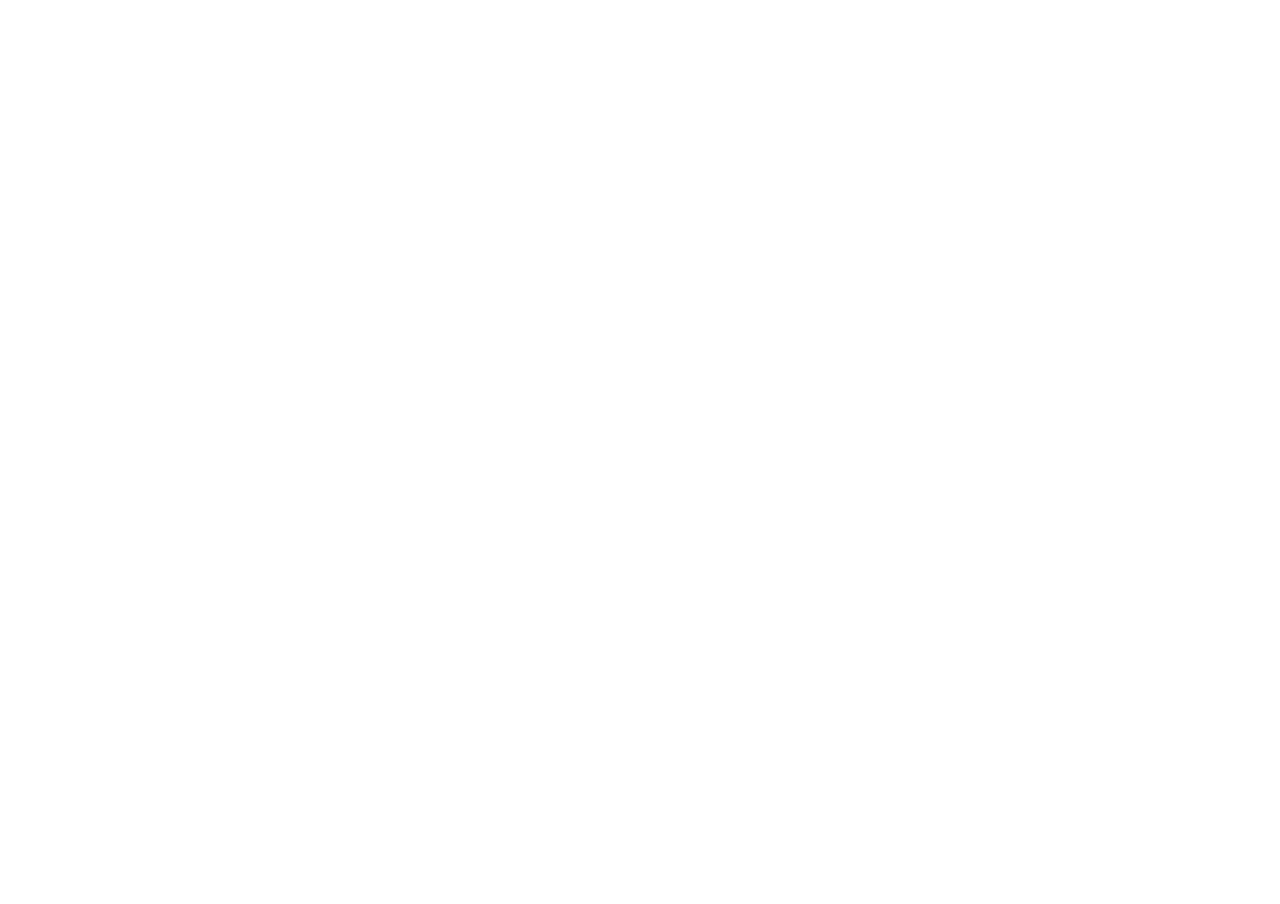
==== index.html @ 4dc19a25 "Create index.html" ====
<!DOCTYPE html>
<html lang="pt-BR">
<head>
  <meta charset="UTF-8">
  <meta name="viewport" content="width=device-width, initial-scale=1">
  <title>Frey Portfolio</title>
  <style>
    html, body {
      margin: 0;
      padding: 0;
      height: 100%;
    }
    iframe {
      border: none;
      width: 100%;
      height: 100%;
    }
  </style>
</head>
<body>
  <iframe src="https://freyportfolio.onrender.com/" title="Frey Portfolio"></iframe>
</body>
</html>
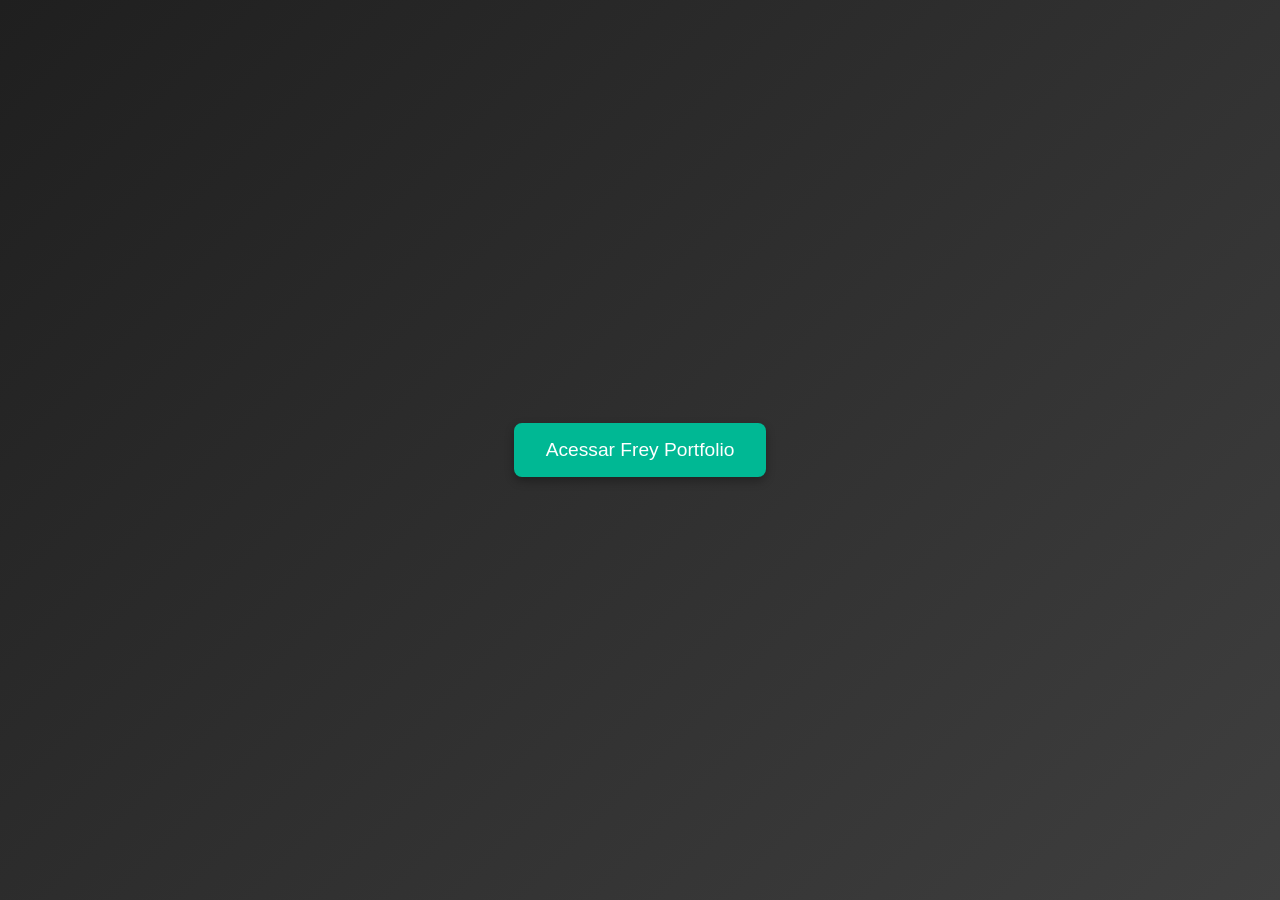
==== commit 0388922b: "Botão na tela" ====
--- a/index.html
+++ b/index.html
@@ -1,23 +1,41 @@
 <!DOCTYPE html>
 <html lang="pt-BR">
 <head>
-  <meta charset="UTF-8">
-  <meta name="viewport" content="width=device-width, initial-scale=1">
+  <meta charset="UTF-8" />
+  <meta name="viewport" content="width=device-width, initial-scale=1.0"/>
   <title>Frey Portfolio</title>
   <style>
-    html, body {
+    body {
       margin: 0;
-      padding: 0;
-      height: 100%;
+      height: 100vh;
+      display: flex;
+      justify-content: center;
+      align-items: center;
+      background: linear-gradient(135deg, #1f1f1f, #3f3f3f);
+      font-family: 'Segoe UI', sans-serif;
     }
-    iframe {
+
+    .button {
+      background-color: #00b894;
+      color: white;
+      padding: 16px 32px;
+      font-size: 1.2rem;
       border: none;
-      width: 100%;
-      height: 100%;
+      border-radius: 8px;
+      cursor: pointer;
+      box-shadow: 0 4px 10px rgba(0, 0, 0, 0.3);
+      transition: background-color 0.3s ease, transform 0.2s ease;
+    }
+
+    .button:hover {
+      background-color: #019875;
+      transform: scale(1.05);
     }
   </style>
 </head>
 <body>
-  <iframe src="https://freyportfolio.onrender.com/" title="Frey Portfolio"></iframe>
+  <button class="button" onclick="window.location.href='https://freyportfolio.onrender.com/'">
+    Acessar Frey Portfolio
+  </button>
 </body>
 </html>
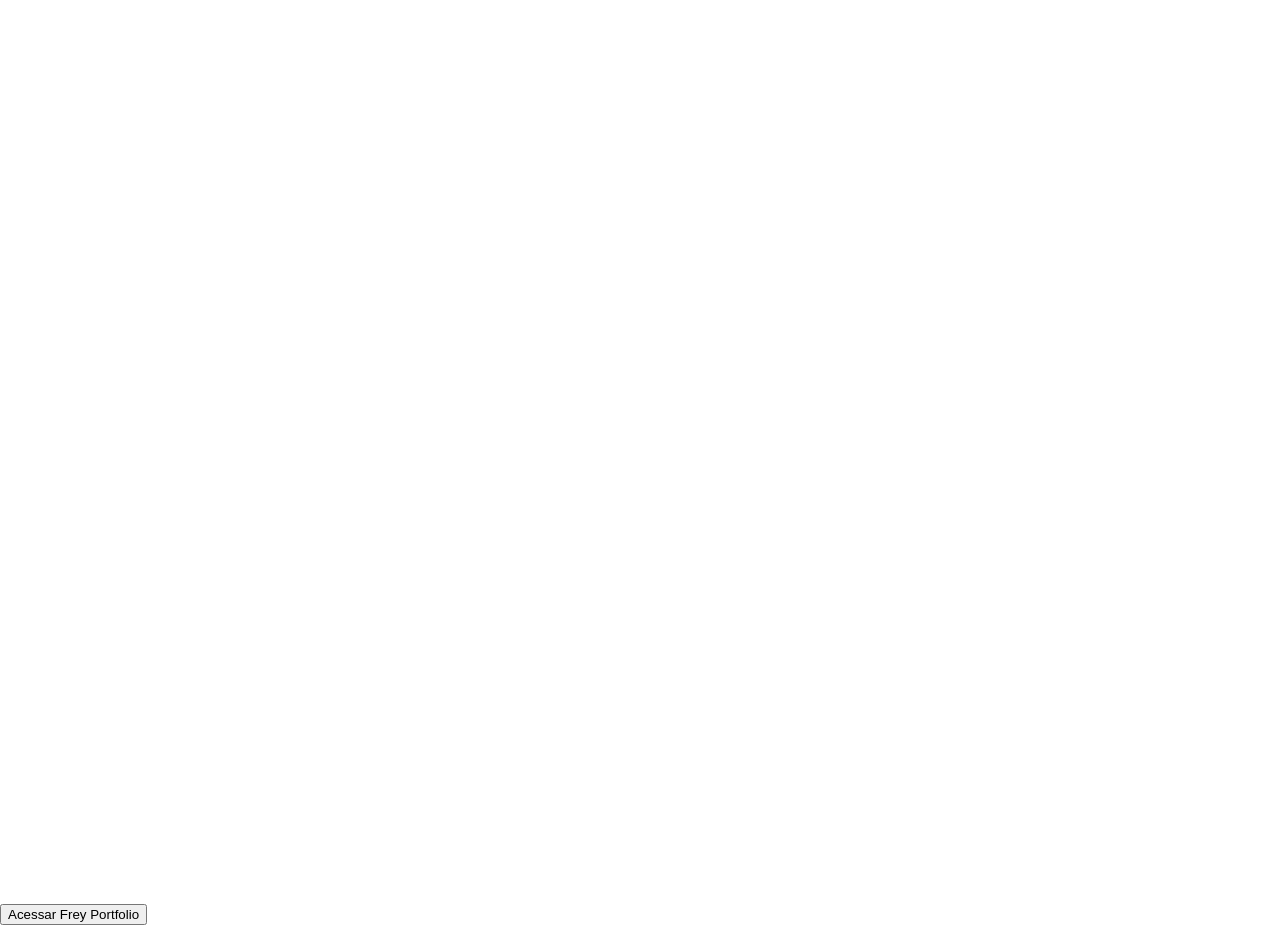
==== commit 1f088ed0: "Retornando para simples embedar" ====
--- a/index.html
+++ b/index.html
@@ -1,39 +1,25 @@
 <!DOCTYPE html>
 <html lang="pt-BR">
 <head>
-  <meta charset="UTF-8" />
-  <meta name="viewport" content="width=device-width, initial-scale=1.0"/>
+  <meta charset="UTF-8">
+  <meta name="viewport" content="width=device-width, initial-scale=1">
   <title>Frey Portfolio</title>
   <style>
-    body {
+    html, body {
       margin: 0;
-      height: 100vh;
-      display: flex;
-      justify-content: center;
-      align-items: center;
-      background: linear-gradient(135deg, #1f1f1f, #3f3f3f);
-      font-family: 'Segoe UI', sans-serif;
+      padding: 0;
+      height: 100%;
     }
-
-    .button {
-      background-color: #00b894;
-      color: white;
-      padding: 16px 32px;
-      font-size: 1.2rem;
+    iframe {
       border: none;
-      border-radius: 8px;
-      cursor: pointer;
-      box-shadow: 0 4px 10px rgba(0, 0, 0, 0.3);
-      transition: background-color 0.3s ease, transform 0.2s ease;
-    }
-
-    .button:hover {
-      background-color: #019875;
-      transform: scale(1.05);
+      width: 100%;
+      height: 100%;
     }
   </style>
 </head>
 <body>
+  <iframe src="https://freyportfolio.onrender.com/" title="Frey Portfolio"></iframe>
+</body>
   <button class="button" onclick="window.location.href='https://freyportfolio.onrender.com/'">
     Acessar Frey Portfolio
   </button>
